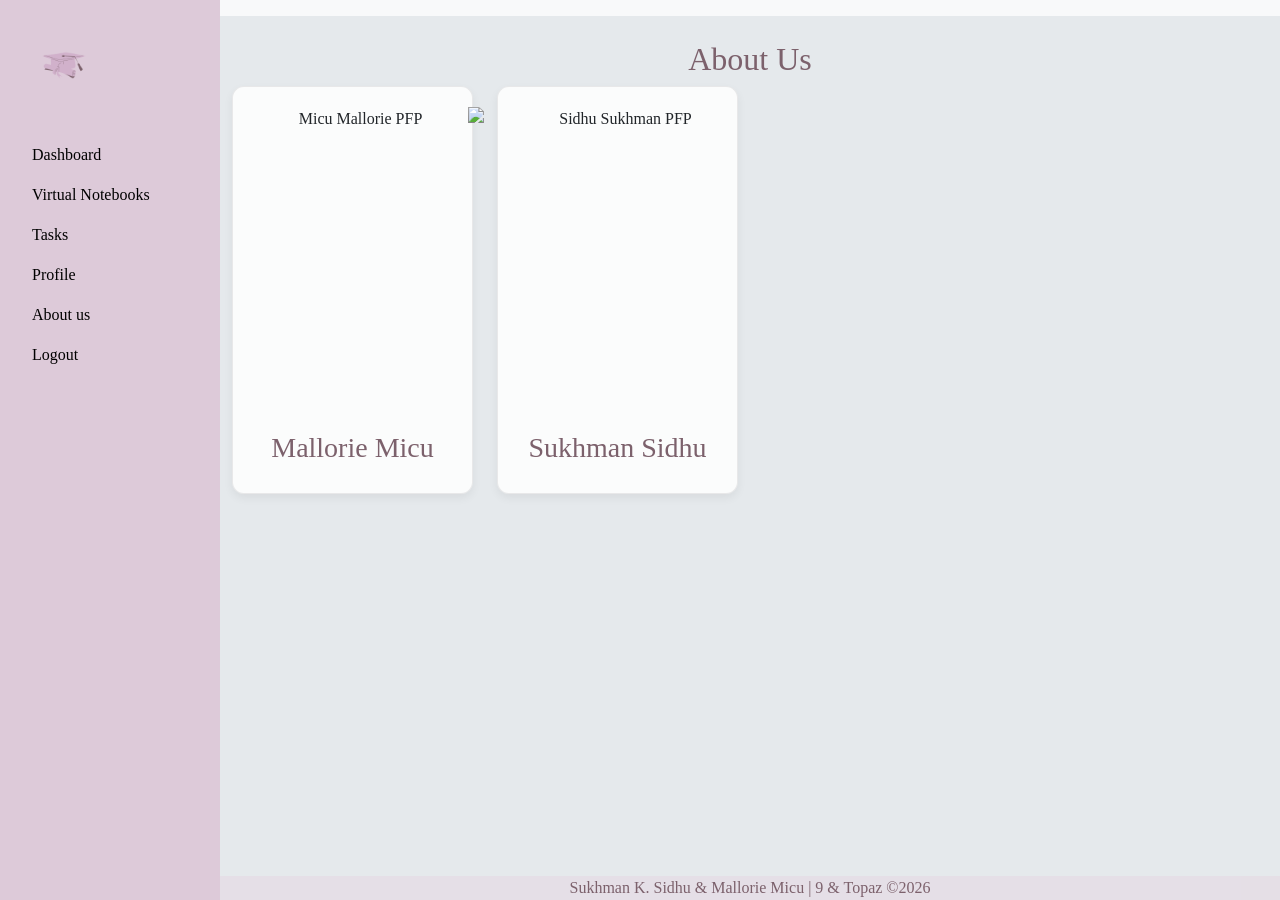
==== about us.html @ 57c4d215 "Add files via upload" ====
<!DOCTYPE html>
<html lang="en">
<head>
 <meta charset="UTF-8">
 <meta name="viewport" content="width-device-width, initial-scale=1.8">
<link href="https://cdn.jsdelivr.net/npm/bootstrap@5.3.8/dist/css/bootstrap.min.css" rel="stylesheet" integrity="sha384-sRIl4kxILFvY47J16cr9ZwB07vP4J8+LH7qKQnuqkuIAvNWLzeN8tE5YBujZqJLB" crossorigin="anonymous">
 <script src="https://cdn.jsdelivr.net/npm/bootstrap@5.3.8/dist/js/bootstrap.bundle.min.js" integrity="sha384-FKyoEForCGlyvwx9Hj09JcYn3nv7wiPVlz7YYwJrWVcXK/BmnVDxM+D2scQbITxI" crossorigin="anonymous"></script>
 <title>ICT 9 Project</title>
 <link rel="stylesheet" href="style.css">
 <style>
  footer {
   background-color: rgba(230, 213, 226, 0.5);
   position: fixed;
   bottom: 0;
   left: 220px;
   width: calc(100% - 220px);
   height: auto;
   color: #7C616C
} 

.sidebar {
  position: fixed;
  top: 0;
  left: 0;   
  height: 100%;
  width: 220px;
  background-color: #DDCAD9;
  padding-top: 20px;
} 
.main-content {
  margin-left: 220px; /
} 
body {
  overflow-x: hidden;
} 
.members {
            background-color: rgba(255, 255, 255, 0.85); 
            border: 1px solid rgba(0, 0, 0, 0.08); 
            border-radius: 12px;
            padding: 1.25rem;
            text-align: center;
            box-shadow: 0 4px 10px rgba(0,0,0,0.06);
            height: 100%;
            display: flex;
            flex-direction: column;
            align-items: center;
            justify-content: start;
        }
 .card-container {
  display: flex;            
  justify-content: center;  
  align-items: center;     
  gap: 15px;                
  width: 100%;             
  padding: 50px 0;          
}
</style>
</head>
<!-- For body and .main-content I used Google -->
<body>
 <nav class="navbar navbar-expand-sm navbar-light bg-light">
    <div class="sidebar text-white p-3">
    <img src="website logo.png" width="95" height="95" class="mb-4">
    <ul class="nav flex-column">
        <li class="nav-item"><a href="dashboard.html" class="nav-link text-black">Dashboard</a></li>
        <li class="nav-item"><a href="notebooks.html" class="nav-link text-black">Virtual Notebooks</a></li>
        <li class="nav-item"><a href="tasks.html" class="nav-link text-black">Tasks</a></li>
        <li class="nav-item"><a href="profile.html" class="nav-link text-black">Profile</a></li>
         <li class="nav-item"><a href="about us.html" class="nav-link text-black">About us</a></li>
        <li class="nav-item"><a href="index.html" class="nav-link text-black">Logout</a></li>
    </ul>
</div>
     </div>
 </nav>
 <div class="main-content"> <!-- Used Google for this one -->
 <br>
    <h2 style="text-align: center;">About Us</h2>
        <div class="container-fluid">
            <div class="row">
                <div class="col-md-3 col-sm-6 mb-4">
                    <div class="members">
                        <img src="https://lh3.googleusercontent.com/a-/ALV-UjXQ4uYCv9MClfc-vkZrQBpe9wNxeU466cMKuBbGFgpK5LtJPYkF=s88-w88-h88-c-k-no" alt="Micu Mallorie PFP" height="300" width="300"><br>
                            <h3>Mallorie Micu</h3>
                        <div class="d-grid gap-3">
                        </div>
                    </div>
                </div>
     <div class="col-md-3 col-sm-6 mb-4">
                    <div class="members">
                        <img src="https://lh3.googleusercontent.com/a-/[base64]s88-w88-h88-c-k-no" alt="Sidhu Sukhman PFP" height="300" width="300"><br>
                            <h3>Sukhman Sidhu</h3>
                        <div class="d-grid gap-3">
                        </div>
                    </div>
                </div>
            </div>
<!-- So that the footer is aligned to the center-->
   
<footer style="text-align: center;"> Sukhman K. Sidhu & Mallorie Micu | 9 & Topaz ©2026</footer>
</div>
   </body>
</html>
---- style.css ----
body {
           background-color:#E5E9EC;  
           background-repeat: no-repeat;  
           background-size: cover;         
           background-attachment: fixed;
           font-family: Cambria, Cochin, Georgia, Times, 'Times New Roman', serif; 
    }

 h1, h2, h3 {
    color: #7C616C
    }

 p1{
    color: #D1B1CB
    }
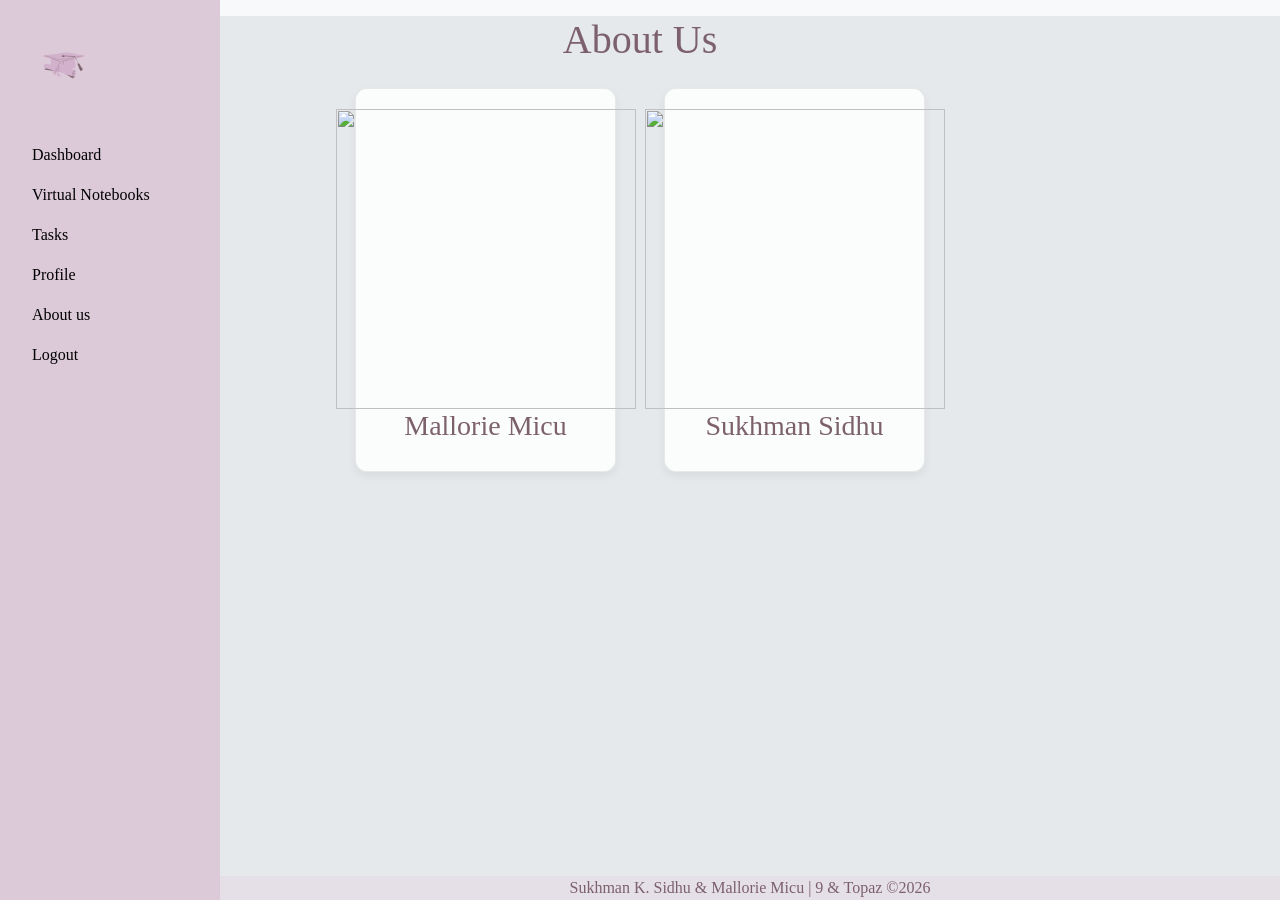
==== commit 239d6a03: "Add files via upload" ====
--- a/about us.html
+++ b/about us.html
@@ -2,7 +2,7 @@
 <html lang="en">
 <head>
  <meta charset="UTF-8">
- <meta name="viewport" content="width-device-width, initial-scale=1.8">
+ <meta name="viewport" content="width-device-width, initial-scale=1.0">
 <link href="https://cdn.jsdelivr.net/npm/bootstrap@5.3.8/dist/css/bootstrap.min.css" rel="stylesheet" integrity="sha384-sRIl4kxILFvY47J16cr9ZwB07vP4J8+LH7qKQnuqkuIAvNWLzeN8tE5YBujZqJLB" crossorigin="anonymous">
  <script src="https://cdn.jsdelivr.net/npm/bootstrap@5.3.8/dist/js/bootstrap.bundle.min.js" integrity="sha384-FKyoEForCGlyvwx9Hj09JcYn3nv7wiPVlz7YYwJrWVcXK/BmnVDxM+D2scQbITxI" crossorigin="anonymous"></script>
  <title>ICT 9 Project</title>
@@ -17,7 +17,6 @@
    height: auto;
    color: #7C616C
 } 
-
 .sidebar {
   position: fixed;
   top: 0;
@@ -28,8 +27,10 @@
   padding-top: 20px;
 } 
 .main-content {
-  margin-left: 220px; /
-} 
+  margin-left: 220px;
+  min-height: 100vh;
+  padding: 20px;
+}
 body {
   overflow-x: hidden;
 } 
@@ -54,13 +55,21 @@
   width: 100%;             
   padding: 50px 0;          
 }
+.center-wrapper {
+  min-height: calc(100vh - 100px);
+  display: flex;
+  justify-content: center;
+  align-items: center;
+}
 </style>
 </head>
-<!-- For body and .main-content I used Google -->
+<!-- For body and .main-content and .center-wrap because it was hiding my title I used Google -->
 <body>
  <nav class="navbar navbar-expand-sm navbar-light bg-light">
     <div class="sidebar text-white p-3">
-    <img src="website logo.png" width="95" height="95" class="mb-4">
+    <a href="dashboard.html">
+    <img src="website logo.png" width="95" height="95" class="mb-4" alt="Website Logo">
+    </a>
     <ul class="nav flex-column">
         <li class="nav-item"><a href="dashboard.html" class="nav-link text-black">Dashboard</a></li>
         <li class="nav-item"><a href="notebooks.html" class="nav-link text-black">Virtual Notebooks</a></li>
@@ -72,28 +81,29 @@
 </div>
      </div>
  </nav>
- <div class="main-content"> <!-- Used Google for this one -->
- <br>
-    <h2 style="text-align: center;">About Us</h2>
-        <div class="container-fluid">
-            <div class="row">
-                <div class="col-md-3 col-sm-6 mb-4">
+</nav>
+ <div class="container">
+    <h1 class="text-center mb-4">About Us</h1>
+            <div class="row justify-content-center gap-4"> <!-- Used Google because my frame were not going to the center and more to the left -->
+
+                <div class="col-md-3 col-sm-6">
                     <div class="members">
-                        <img src="https://lh3.googleusercontent.com/a-/ALV-UjXQ4uYCv9MClfc-vkZrQBpe9wNxeU466cMKuBbGFgpK5LtJPYkF=s88-w88-h88-c-k-no" alt="Micu Mallorie PFP" height="300" width="300"><br>
-                            <h3>Mallorie Micu</h3>
-                        <div class="d-grid gap-3">
-                        </div>
+                        <img src="https://lh3.googleusercontent.com/a-/ALV-UjXQ4uYCv9MClfc-vkZrQBpe9wNxeU466cMKuBbGFgpK5LtJPYkF=s88-w88-h88-c-k-no" height="300" width="300">
+                        <h3>Mallorie Micu</h3>
                     </div>
                 </div>
-     <div class="col-md-3 col-sm-6 mb-4">
+
+                <div class="col-md-3 col-sm-6">
                     <div class="members">
-                        <img src="https://lh3.googleusercontent.com/a-/[base64]s88-w88-h88-c-k-no" alt="Sidhu Sukhman PFP" height="300" width="300"><br>
-                            <h3>Sukhman Sidhu</h3>
-                        <div class="d-grid gap-3">
-                        </div>
+                        <img src="https://lh3.googleusercontent.com/a-/[base64]s88-w88-h88-c-k-no" height="300" width="300">
+                        <h3>Sukhman Sidhu</h3>
                     </div>
                 </div>
+
             </div>
+        </div>
+    </div>
+</div>
 <!-- So that the footer is aligned to the center-->
    
 <footer style="text-align: center;"> Sukhman K. Sidhu & Mallorie Micu | 9 & Topaz ©2026</footer>
--- a/style.css
+++ b/style.css
@@ -4,12 +4,17 @@
            background-size: cover;         
            background-attachment: fixed;
            font-family: Cambria, Cochin, Georgia, Times, 'Times New Roman', serif; 
+            margin: 0;
     }
 
  h1, h2, h3 {
     color: #7C616C
     }
 
- p1{
-    color: #D1B1CB
+ p{
+    color: #877584
+    }
+
+    p2{
+      color:black
     }
